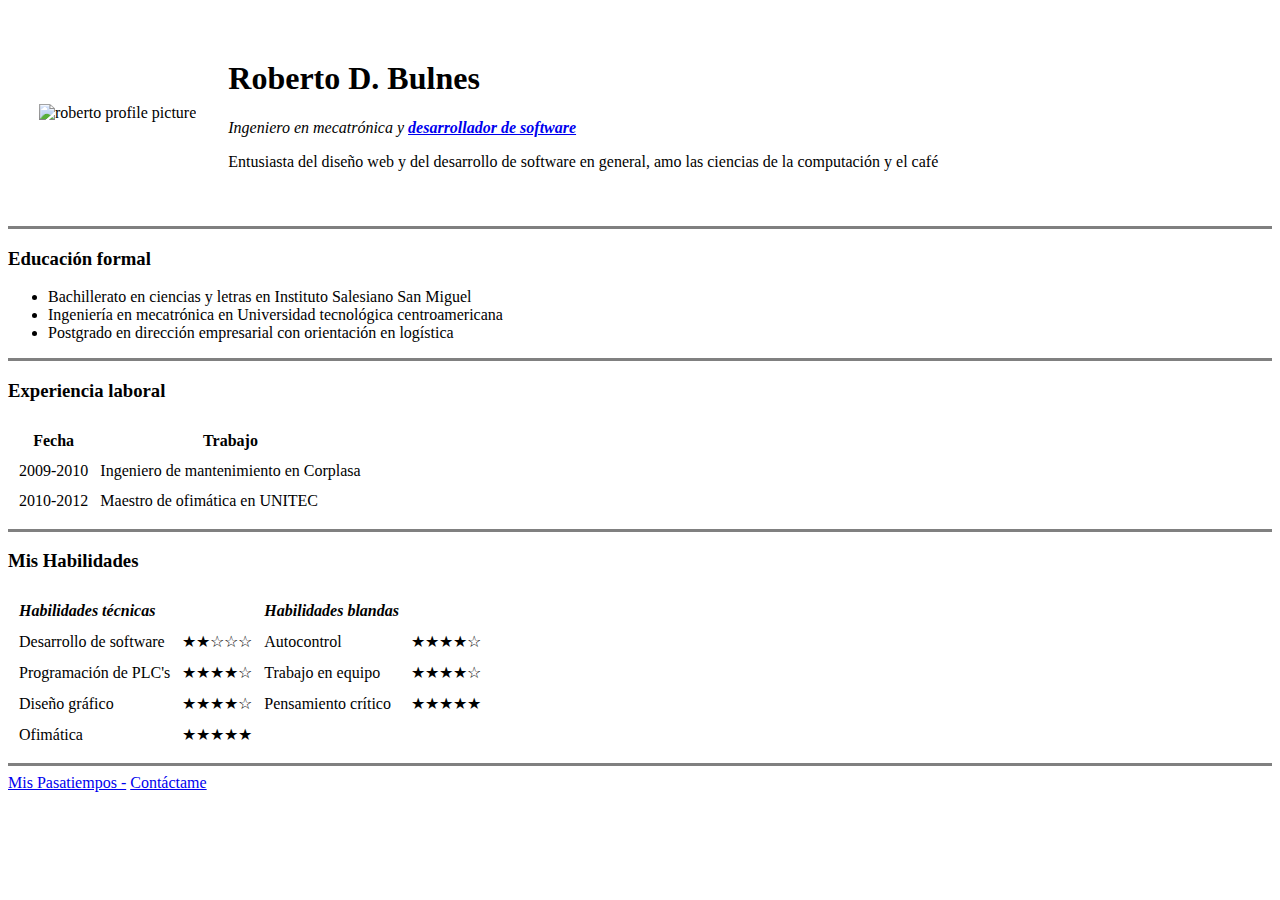
==== index.html @ 51989db3 "Add initial CV website files" ====
<!DOCTYPE html>
<html lang="en" dir="ltr">

<head>
  <meta charset="utf-8">
  <title>Roberto Bulnes</title>
</head>

<body>
  <table cellspacing="30">
    <tr>
      <td><img src="C:/Users/Roberto/Documents/WebDev/HTML%20-%20Sitio%20Personal/yo-modified.png" alt="roberto profile picture" height="250"></td>
      <td>
        <h1>Roberto D. Bulnes</h1>
        <p><em>Ingeniero en mecatrónica y <strong><a href="https://developer.mozilla.org/es/">desarrollador de software</a></strong></em></p>
        <p>Entusiasta del diseño web y del desarrollo de software en general, amo las ciencias de la computación y el café</p>
      </td>
    </tr>
  </table>

  <hr size="3" noshade>
  <h3>Educación formal</h3>
  <ul>
    <li>Bachillerato en ciencias y letras en Instituto Salesiano San Miguel</li>
    <li>Ingeniería en mecatrónica en Universidad tecnológica centroamericana</li>
    <li>Postgrado en dirección empresarial con orientación en logística</li>
  </ul>

  <hr size="3" noshade>

  <h3>Experiencia laboral</h3>
    <table cellspacing="10">
    <thead>
      <tr>
        <th>Fecha</th>
        <th>Trabajo</th>
      </tr>
    </thead>
    <tbody>
      <tr>
        <td>2009-2010</td>
        <td>Ingeniero de mantenimiento en Corplasa</td>
      </tr>
      <tr>
        <td>2010-2012</td>
        <td>Maestro de ofimática en UNITEC</td>
      </tr>
    </tbody>
    <tfoot>

    </tfoot>
  </table>

  <hr size="3" noshade>

  <h3>Mis Habilidades</h3>
  <table cellspacing="10">
    <thead>
      <tr>
        <td><strong><em>Habilidades técnicas</em></strong></td>
        <td></td>
        <td><strong><em>Habilidades blandas</em></strong></td>
        <td></td>
      </tr>
    </thead>
    <tbody>
      <tr>
        <td>Desarrollo de software</td>
        <td>★★☆☆☆</td>
        <td>Autocontrol</td>
        <td>★★★★☆</td>
      </tr>
      <tr>
        <td>Programación de PLC's</td>
        <td>★★★★☆</td>
        <td>Trabajo en equipo</td>
        <td>★★★★☆</td>
      </tr>
      <tr>
        <td>Diseño gráfico</td>
        <td>★★★★☆</td>
        <td>Pensamiento crítico</td>
        <td>★★★★★</td>
      </tr>
      <tr>
        <td>Ofimática</td>
        <td>★★★★★</td>
      </tr>
    </tbody>
    <tfoot>

    </tfoot>
  </table>
  <hr size="3" noshade>
  <a href="C:\Users\Roberto\Documents\WebDev\HTML - Sitio Personal\Hobbies.html">Mis Pasatiempos -</a>
  <a href="C:\Users\Roberto\Documents\WebDev\HTML - Sitio Personal\Contacto.html">Contáctame</a>

</body>

</html>
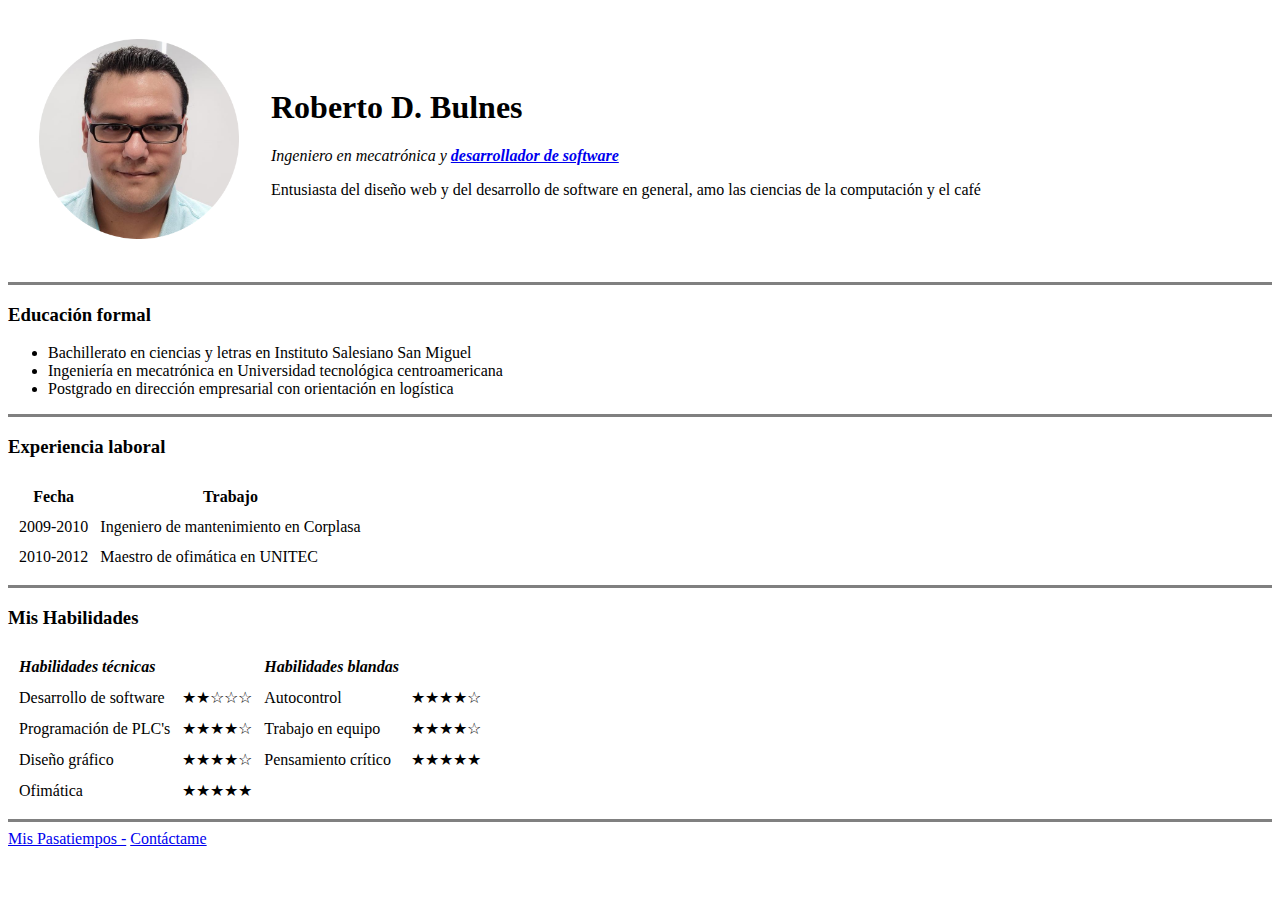
==== commit 806f2634: "Update index.html" ====
--- a/index.html
+++ b/index.html
@@ -9,7 +9,7 @@
 <body>
   <table cellspacing="30">
     <tr>
-      <td><img src="C:/Users/Roberto/Documents/WebDev/HTML%20-%20Sitio%20Personal/yo-modified.png" alt="roberto profile picture" height="250"></td>
+      <td><img src="/yo-modified.png" alt="roberto profile picture" height="200"></td>
       <td>
         <h1>Roberto D. Bulnes</h1>
         <p><em>Ingeniero en mecatrónica y <strong><a href="https://developer.mozilla.org/es/">desarrollador de software</a></strong></em></p>
@@ -92,8 +92,8 @@
     </tfoot>
   </table>
   <hr size="3" noshade>
-  <a href="C:\Users\Roberto\Documents\WebDev\HTML - Sitio Personal\Hobbies.html">Mis Pasatiempos -</a>
-  <a href="C:\Users\Roberto\Documents\WebDev\HTML - Sitio Personal\Contacto.html">Contáctame</a>
+  <a href="/Hobbies.html">Mis Pasatiempos -</a>
+  <a href="/Contacto.html">Contáctame</a>
 
 </body>
 
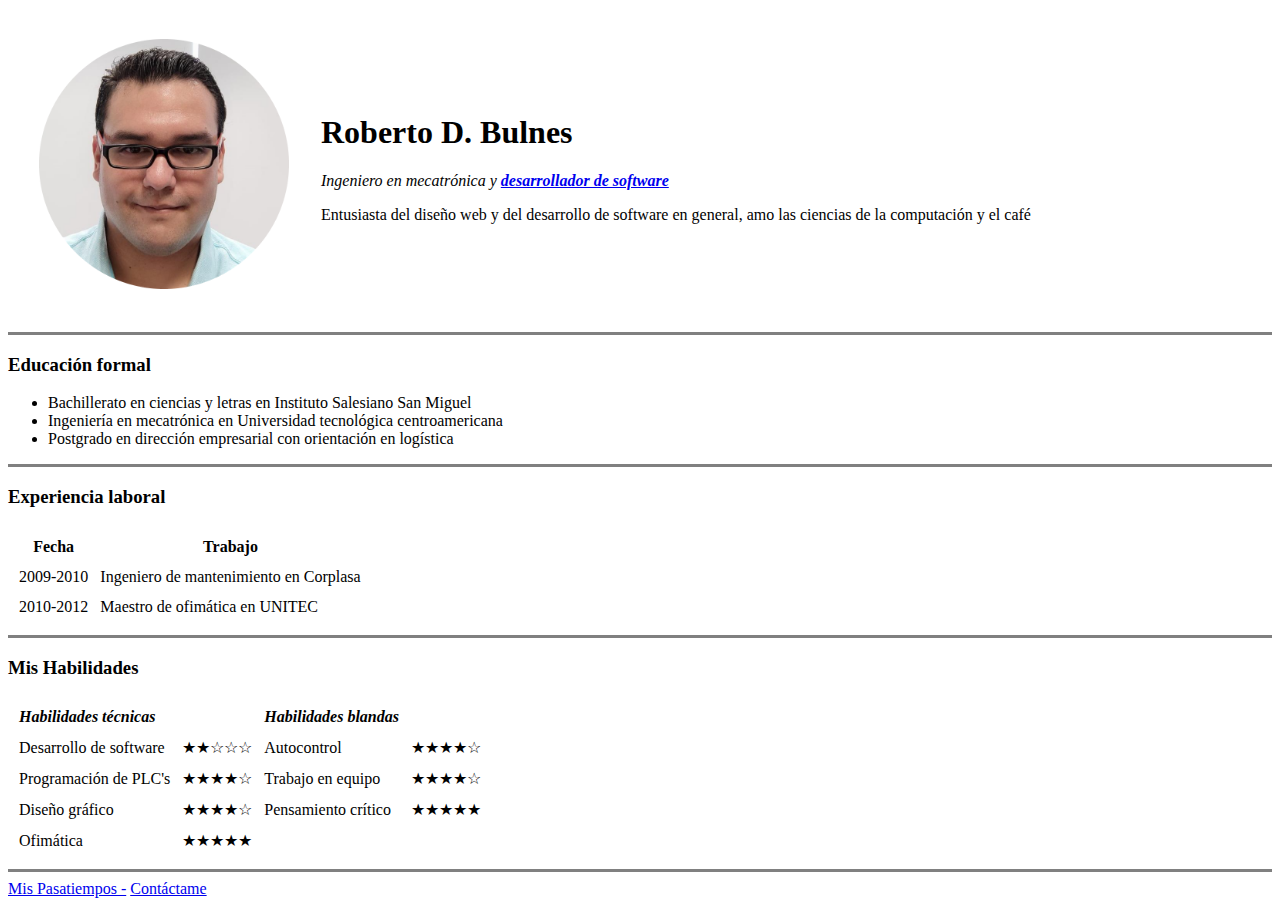
==== commit ffec5562: "Update index.html" ====
--- a/index.html
+++ b/index.html
@@ -9,7 +9,7 @@
 <body>
   <table cellspacing="30">
     <tr>
-      <td><img src="/yo-modified.png" alt="roberto profile picture" height="200"></td>
+      <td><img src="/yo-modified.png" alt="roberto profile picture" height="250"></td>
       <td>
         <h1>Roberto D. Bulnes</h1>
         <p><em>Ingeniero en mecatrónica y <strong><a href="https://developer.mozilla.org/es/">desarrollador de software</a></strong></em></p>
@@ -92,8 +92,8 @@
     </tfoot>
   </table>
   <hr size="3" noshade>
-  <a href="/Hobbies.html">Mis Pasatiempos -</a>
-  <a href="/Contacto.html">Contáctame</a>
+  <a href="Hobbies.html">Mis Pasatiempos -</a>
+  <a href="Contacto.html">Contáctame</a>
 
 </body>
 
